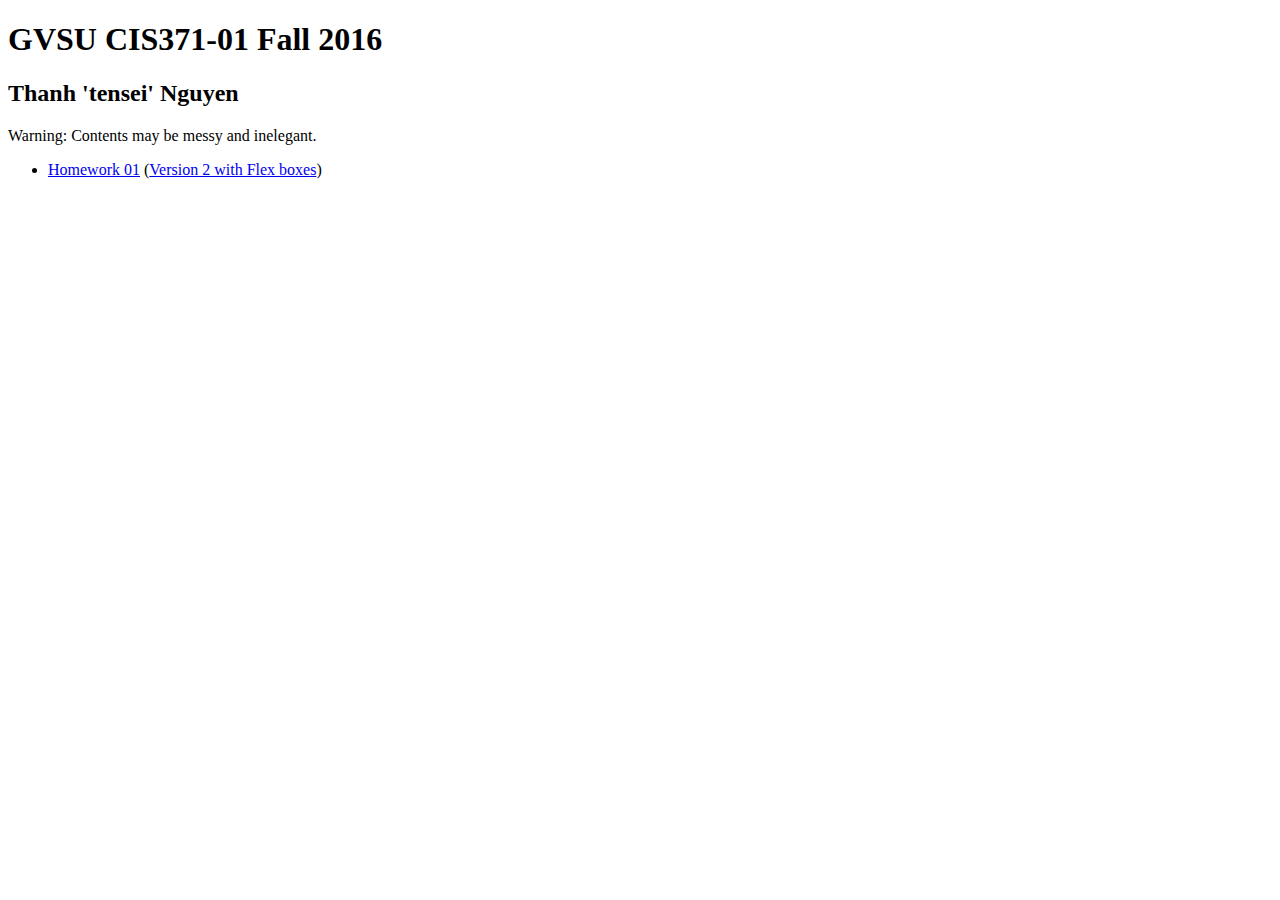
==== index.html @ c1a48b03 "fixed missing bracket and flex ver" ====
<!doctype html>
<html lang="en">
  <head>
    <title>CIS371-01 - File Index</title>
  </head>
  <body>
    <h1>GVSU CIS371-01 Fall 2016</h1>
    <h2>Thanh 'tensei' Nguyen</h2>
    <p>Warning: Contents may be messy and inelegant.</p>
    <ul>
      <li><a href="hw01/" target="_blank">Homework 01</a>&nbsp;(<a href="hw01/v2.html" target="_blank">Version 2 with Flex boxes</a>)</li>
    </ul>
  </body>
</html>
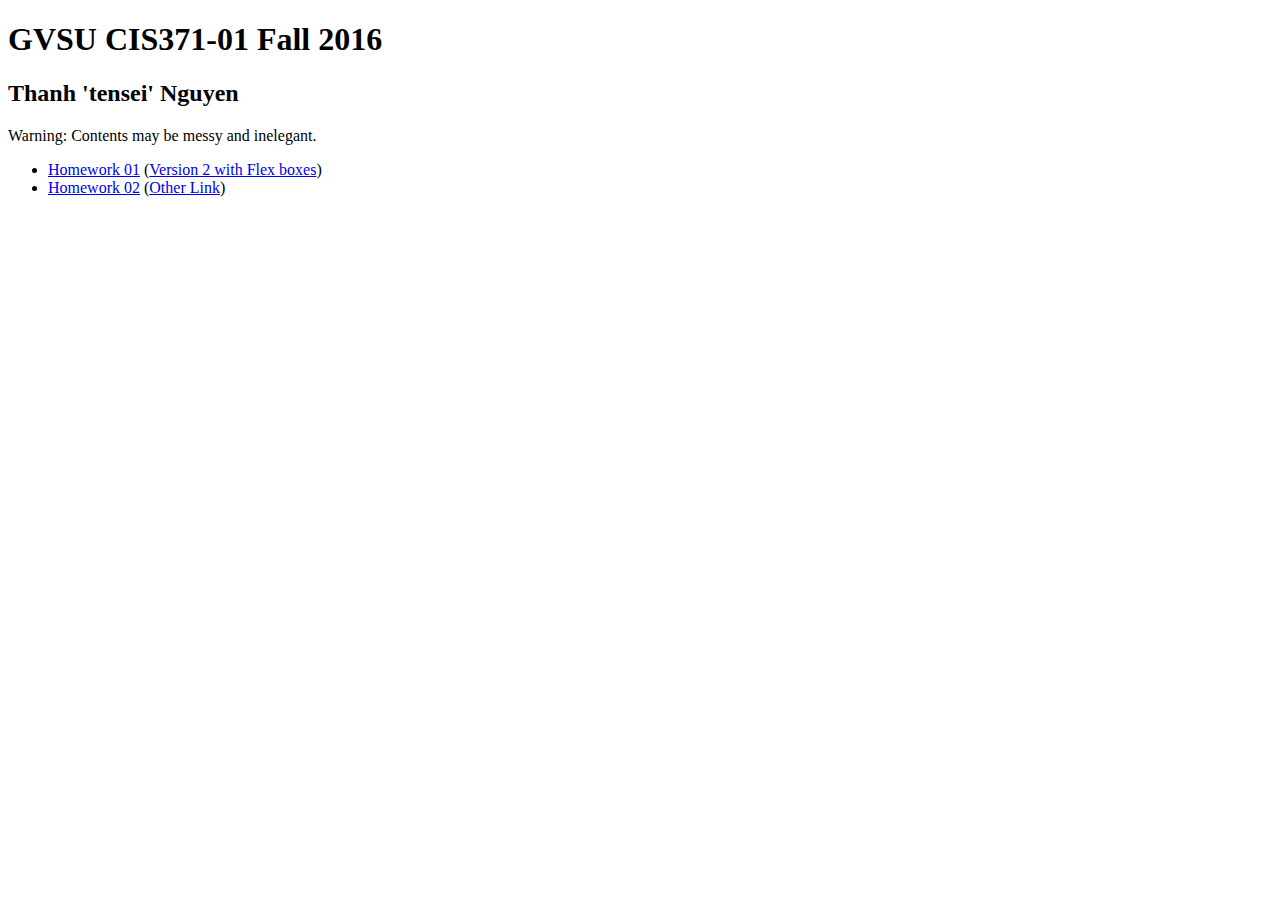
==== commit 2e611bc3: "Exotic Fantasy Slaughterhouse Homework 2" ====
--- a/index.html
+++ b/index.html
@@ -2,6 +2,7 @@
 <html lang="en">
   <head>
     <title>CIS371-01 - File Index</title>
+    <script src="preload.js"></script>
   </head>
   <body>
     <h1>GVSU CIS371-01 Fall 2016</h1>
@@ -9,6 +10,7 @@
     <p>Warning: Contents may be messy and inelegant.</p>
     <ul>
       <li><a href="hw01/" target="_blank">Homework 01</a>&nbsp;(<a href="hw01/v2.html" target="_blank">Version 2 with Flex boxes</a>)</li>
+      <li><a href="hw02/" target="_blank">Homework 02</a>&nbsp;(<a href="#" target="_self" onclick="youtube()">Other Link</a>)</li>
     </ul>
   </body>
 </html>
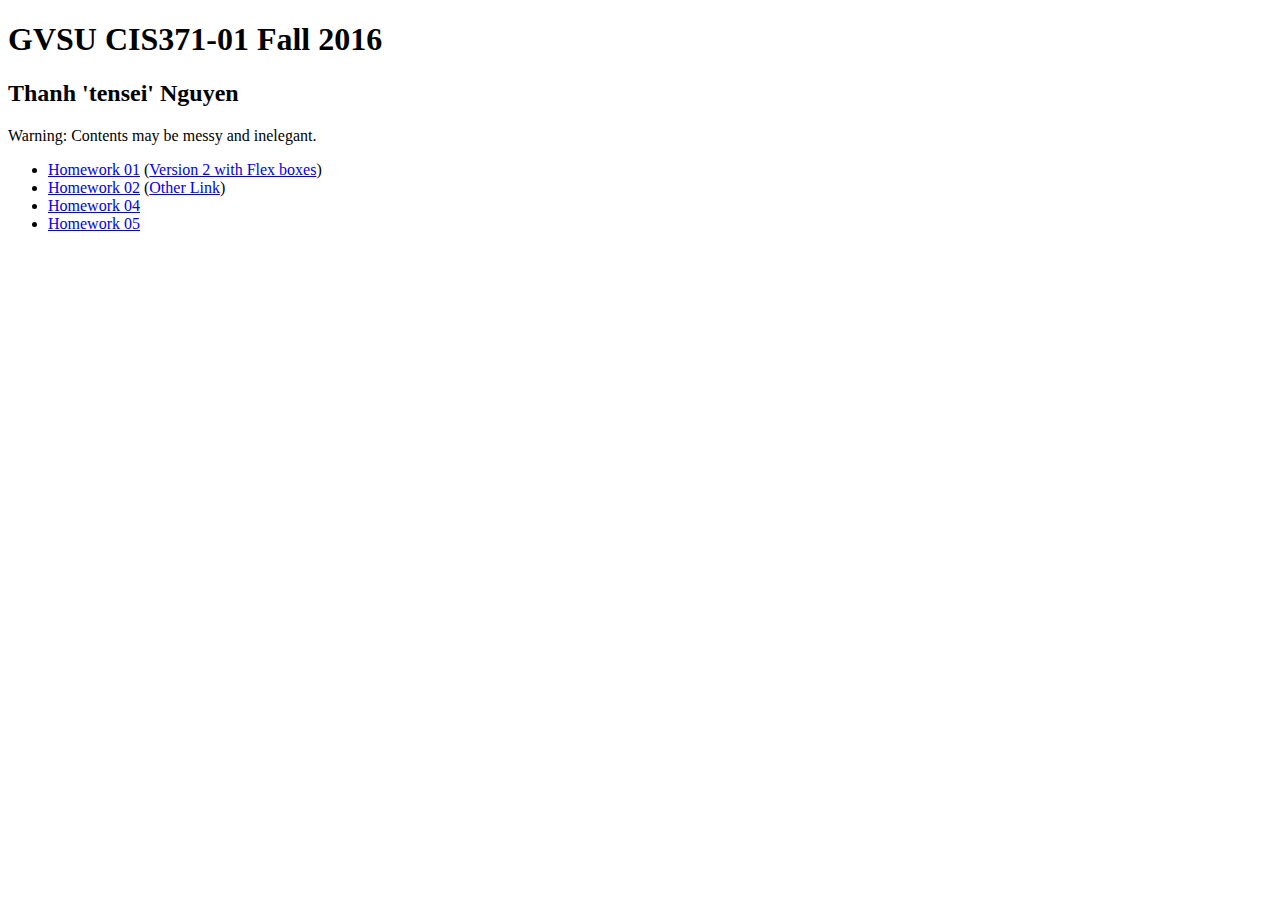
==== commit 62c15deb: "HW05" ====
--- a/index.html
+++ b/index.html
@@ -11,6 +11,8 @@
     <ul>
       <li><a href="hw01/" target="_blank">Homework 01</a>&nbsp;(<a href="hw01/v2.html" target="_blank">Version 2 with Flex boxes</a>)</li>
       <li><a href="hw02/" target="_blank">Homework 02</a>&nbsp;(<a href="#" target="_self" onclick="youtube()">Other Link</a>)</li>
+      <li><a href="hw04/" target="_blank">Homework 04</a></li>
+      <li><a href="hw05/" target="_blank">Homework 05</a></li>
     </ul>
   </body>
 </html>
